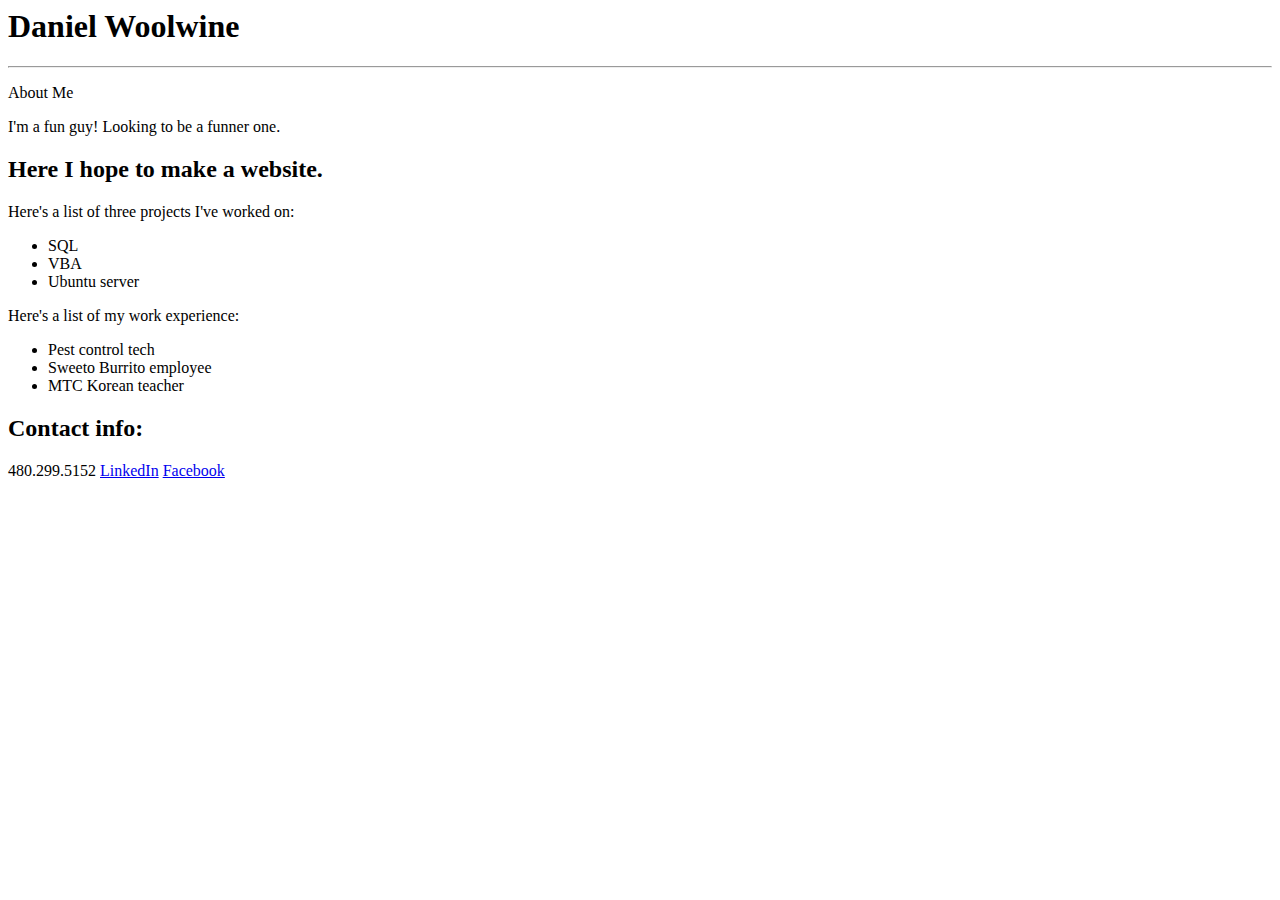
==== index.html @ fb3fd738 "first commit" ====
<html>

<head>
  <title>
  Portfolio
  </title>

  <body>
    <h1>Daniel Woolwine</h1>
    <hr>
    <p> About Me</p>
    I'm a fun guy! Looking to be a funner one.

    <h2> Here I hope to make a website.</h2>
      <p>
        Here's a list of three projects I've worked on:
      </p>
      <ul>
        <li>SQL</li>
        <li>VBA</li>
        <li>Ubuntu server</li>
      </ul>

      <p>
        Here's a list of my work experience:
      </p>

      <ul>
        <li>Pest control tech</li>
        <li>Sweeto Burrito employee</li>
        <li>MTC Korean teacher</li>
      </ul>

      <h2>
        Contact info:
      </h2>
      480.299.5152
      <a href="https://www.linkedin.com/in/daniel-woolwine-ba089a139/">LinkedIn</a>
      <a href="https://www.facebook.com/dswoolwine">Facebook</a>
    </body>
  </head>
</html>
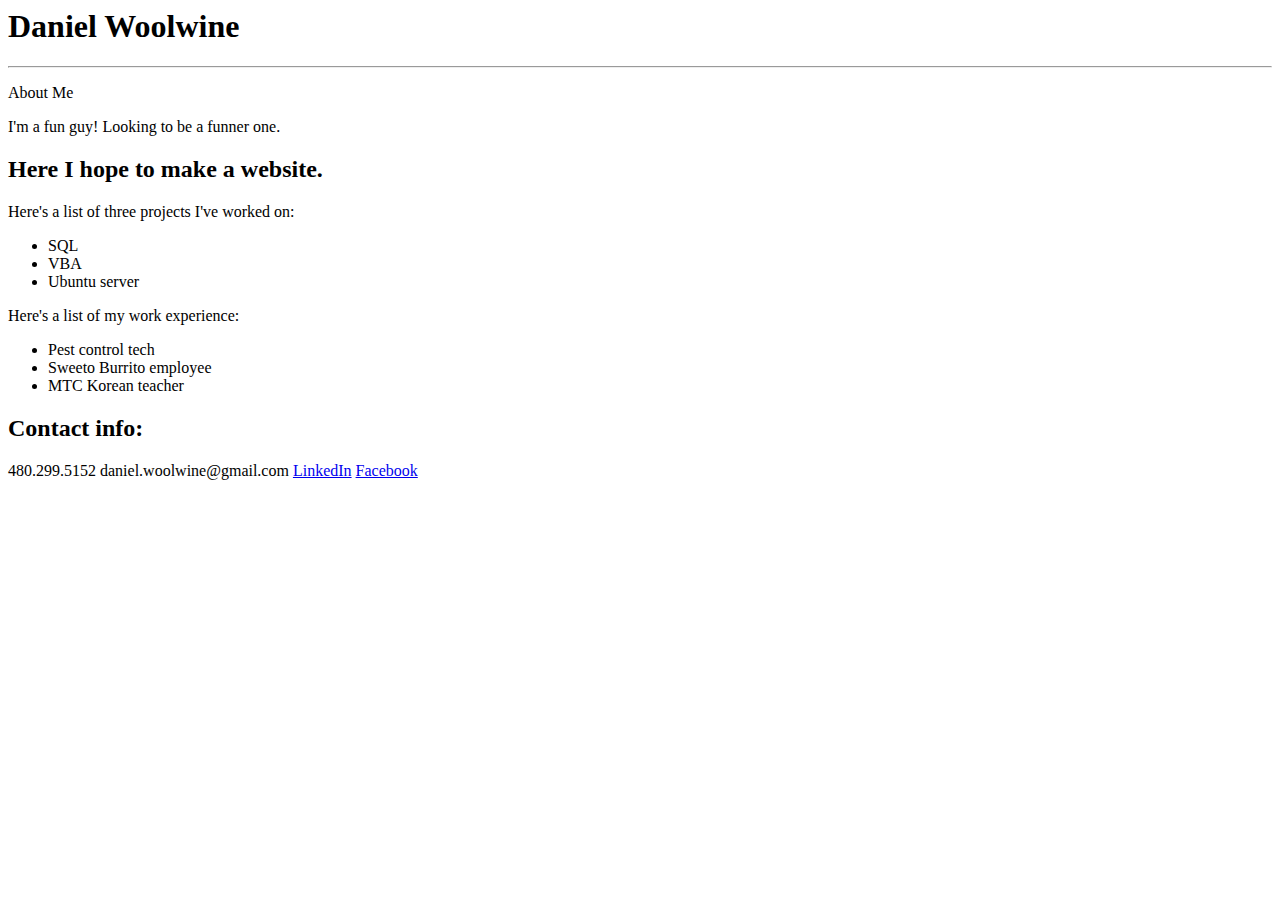
==== commit a419fe9d: "added email address" ====
--- a/index.html
+++ b/index.html
@@ -35,6 +35,7 @@
         Contact info:
       </h2>
       480.299.5152
+      daniel.woolwine@gmail.com
       <a href="https://www.linkedin.com/in/daniel-woolwine-ba089a139/">LinkedIn</a>
       <a href="https://www.facebook.com/dswoolwine">Facebook</a>
     </body>
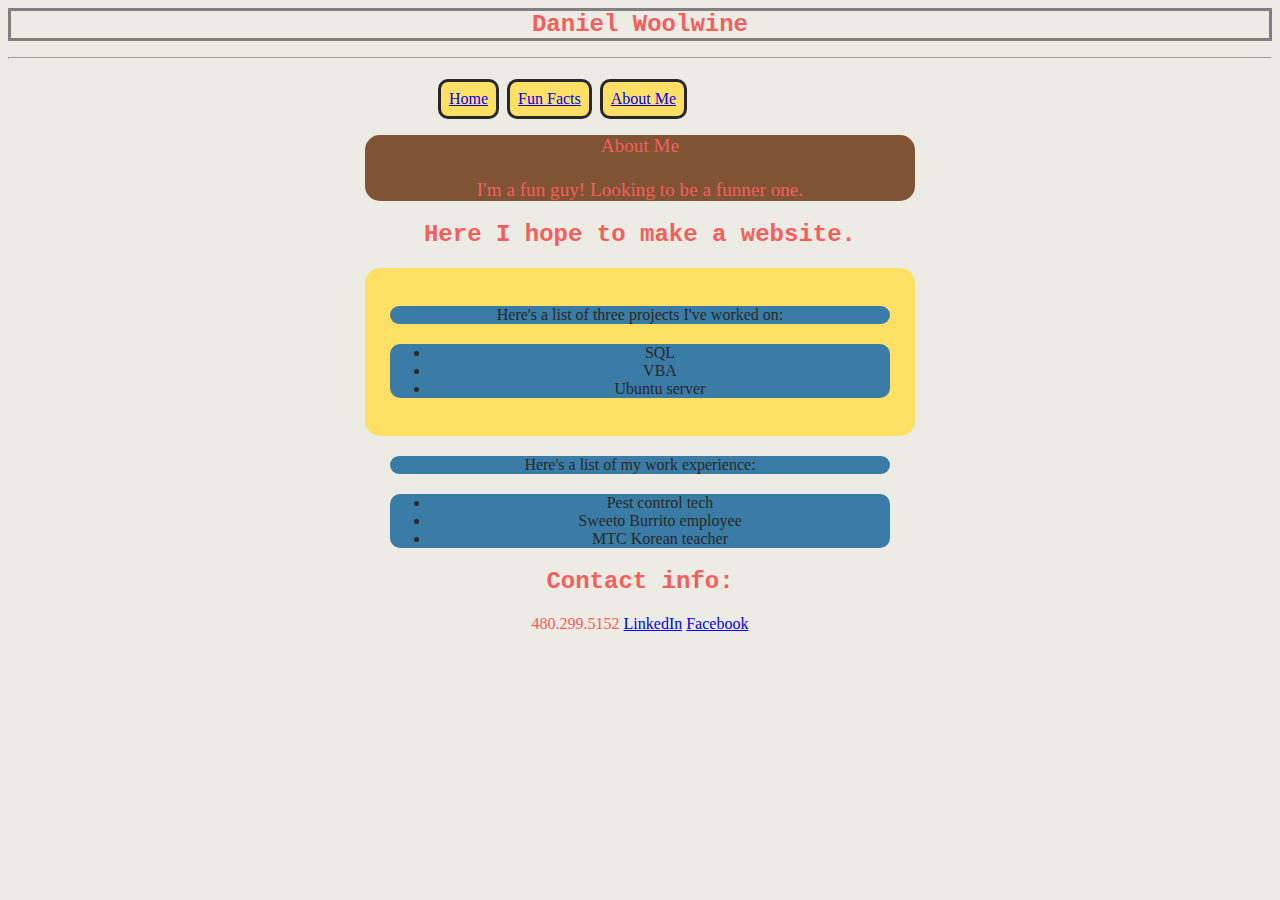
==== commit c347e404: "added box model" ====
--- a/index.html
+++ b/index.html
@@ -1,17 +1,31 @@
 <html>
 
 <head>
+  <link rel='stylesheet' href='stylesheet.css'/>
+
   <title>
-  Portfolio
+    Portfolio
   </title>
+</head>
 
   <body>
     <h1>Daniel Woolwine</h1>
     <hr>
-    <p> About Me</p>
+
+    <ul>
+      <li class="inline"><a href="index.html">Home</a></li>
+      <li class="inline"><a href="funfacts.html">Fun Facts</a></li>
+      <li class="inline"><a href="aboutme.html">About Me</a></li>
+    </ul>
+    <br>
+    <br>
+    <p class="important"> About Me <br><br>
     I'm a fun guy! Looking to be a funner one.
+    </p>
 
     <h2> Here I hope to make a website.</h2>
+      <div id="projects">
+        <br>
       <p>
         Here's a list of three projects I've worked on:
       </p>
@@ -20,6 +34,8 @@
         <li>VBA</li>
         <li>Ubuntu server</li>
       </ul>
+      <br>
+    </div>
 
       <p>
         Here's a list of my work experience:
@@ -35,9 +51,8 @@
         Contact info:
       </h2>
       480.299.5152
-      daniel.woolwine@gmail.com
       <a href="https://www.linkedin.com/in/daniel-woolwine-ba089a139/">LinkedIn</a>
       <a href="https://www.facebook.com/dswoolwine">Facebook</a>
     </body>
-  </head>
+
 </html>
--- a/stylesheet.css
+++ b/stylesheet.css
@@ -0,0 +1,57 @@
+
+body, ol, ul {
+  font-size: 16px;
+  color: #F25F5C;
+  background-color: #ECEBE4;
+  text-align: center;
+}
+
+h1, h2 {
+  font-family: "Courier New";
+  font-size: 1.5em;
+}
+
+h1 {
+  border: 3px solid #808080;
+}
+
+
+p, ol, ul {
+  width: 500px;
+  box-sizing: border-box;
+  margin: 20px auto;
+  background-color: #3A7CA5;
+  color: #292828;
+  border-radius: 10px;
+}
+
+#projects {
+  background-color: #FFE066;
+  box-sizing: border-box;
+  width: 550px;
+  border-radius: 15px;
+  margin: 20px auto;
+}
+
+.important {
+  background-color: #805334;
+  color: #F25F5C;
+  font-size: 1.2em;
+  box-sizing: border-box;
+  width: 550px;
+  border-radius: 15px;
+  margin: 20px auto;
+}
+
+ .inline {
+   display: inline;
+   float: left;
+   display: block;
+   margin-left: 8px;
+   padding: 8px;
+   background-color: #FFE066;
+   box-sizing: border-box;
+   border-radius: 10px;
+   border-style: solid;
+   border-width: 5px #3A7CA5;
+}
